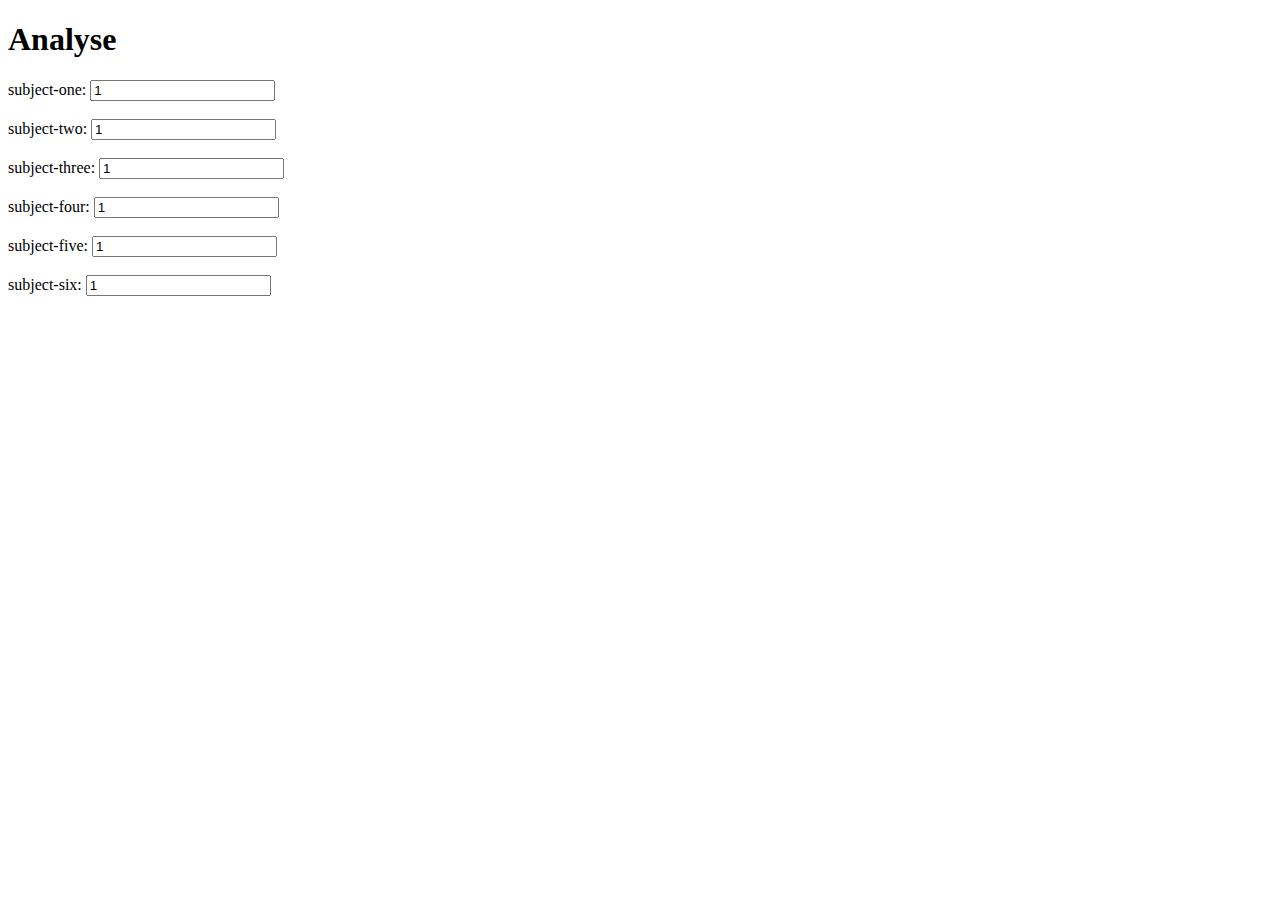
==== main.html @ b2677d47 "Update main.html" ====
<!DOCTYPE html>
<html>
  <head>
      <link rel="stylesheet"  href="maincss.css">
      <script src="https://ajax.googleapis.com/ajax/libs/angularjs/1.6.9/angular.min.js"></script>
    <script type="text/javascript" src="https://www.gstatic.com/charts/loader.js"></script>
    <script type="text/javascript" src="javascript1.js"></script>
    <script type="text/javascript" >
    
      google.charts.load("current", {packages:["corechart"]});
      google.charts.setOnLoadCallback(drawChart);
      function drawChart() {
          
          
          subjectone=document.getElementById('subjectone').value*1;
          subjecttwo=document.getElementById('subjecttwo').value*1;
            subjectthree =document.getElementById('subjectthree').value * 1;
            subjectfour =document.getElementById('subjectfour').value* 1;
          subjectfive =document.getElementById('subjectfive').value* 1;
           subjectsix =document.getElementById('subjectsix').value*1;
   

        var data = google.visualization.arrayToDataTable([
          ['Compromise', 'Quantity'],
          ['subject-one',  subjectone],
          ['x ', 0],
          ['subject-two', subjecttwo],
          ['subject-three',  subjectthree],
          ['subject-four', subjectfour],
          ['subject-five', subjectfive],
          ['subject-six', subjectsix],
                
        ]);
          
 
        
        
        var options = {
          color:["#029028"],
          title: 'Subject attendence',
          is3D: true,
          titleTextStyle: {
        color: '#4859cb',    // any HTML string color ('red', '#cc00cc')
        fontName: 'impact', // i.e. 'Times New Roman'
        fontSize: 70, // 12, 18 whatever you want (don't specify px)
        bold: true,    // true or false
        italic: true   // true of false
    }
          
        };

        var chart = new google.visualization.PieChart(document.getElementById('piechart_3d'));
        chart.draw(data, options);
      }
    </script>
  </head>
  <body>
     
      <p align="center">
      <h1>Analyse</h1>
      <img src=""          style="float:right;border-radius:45%;">
      </p>

<!--

<script LANGUAGE="javascript">


function getParams(){
    var idx = document.URL.indexOf('?');
    var params = new Array();
    if (idx != -1) {
    var pairs = document.URL.substring(idx+1, document.URL.length).split('&');
    for (var i=0; i<pairs.length; i++){
    nameVal = pairs[i].split('=');
    params[nameVal[0]] = nameVal[1];
    }
    }
    return params;
    }
    params = getParams();
    inputone = unescape(params["inputone"]);
    input2 = unescape(params["input2"]);
    input3 = unescape(params["input3"]);
    input4 = unescape(params["input4"]);
    input5 = unescape(params["input5"]);
    input6 = unescape(params["input6"]);
    document.getElementById("lav").innerHTML= inputone;
    document.write("lastname = " + inputone + "<br>");
  //  document.write("age = " + age + "<br>");







</script>





-->

      <div id="formarea">
    
                 <label> subject-one:</label>  <input  type="number" name="subjectone" value=1 id="subjectone" /><br/><br/>
                <label>    subject-two:</label> <input type="number" name="subjecttwo" value=1 id="subjecttwo"/></br></br>
             <label>      subject-three:</label> <input type="number" name="subjectthree" value=1 id="subjectthree" /><br/><br/>
                  <label>  subject-four: </label><input type="number" name="subjectfour" value=1 id="subjectfour" /><br/><br/>
                   <label> subject-five: </label><input type="number" name="subjectfive" value=1 id="subjectfive"/><br/><br/>
                   <label> subject-six: </label><input type="number" name="subjectsix" value=1 id="subjectsix"/><br/><br/>
                
     
              </div>
      
    <div id="piechart_3d" ></div>
    
  </body>
</html>
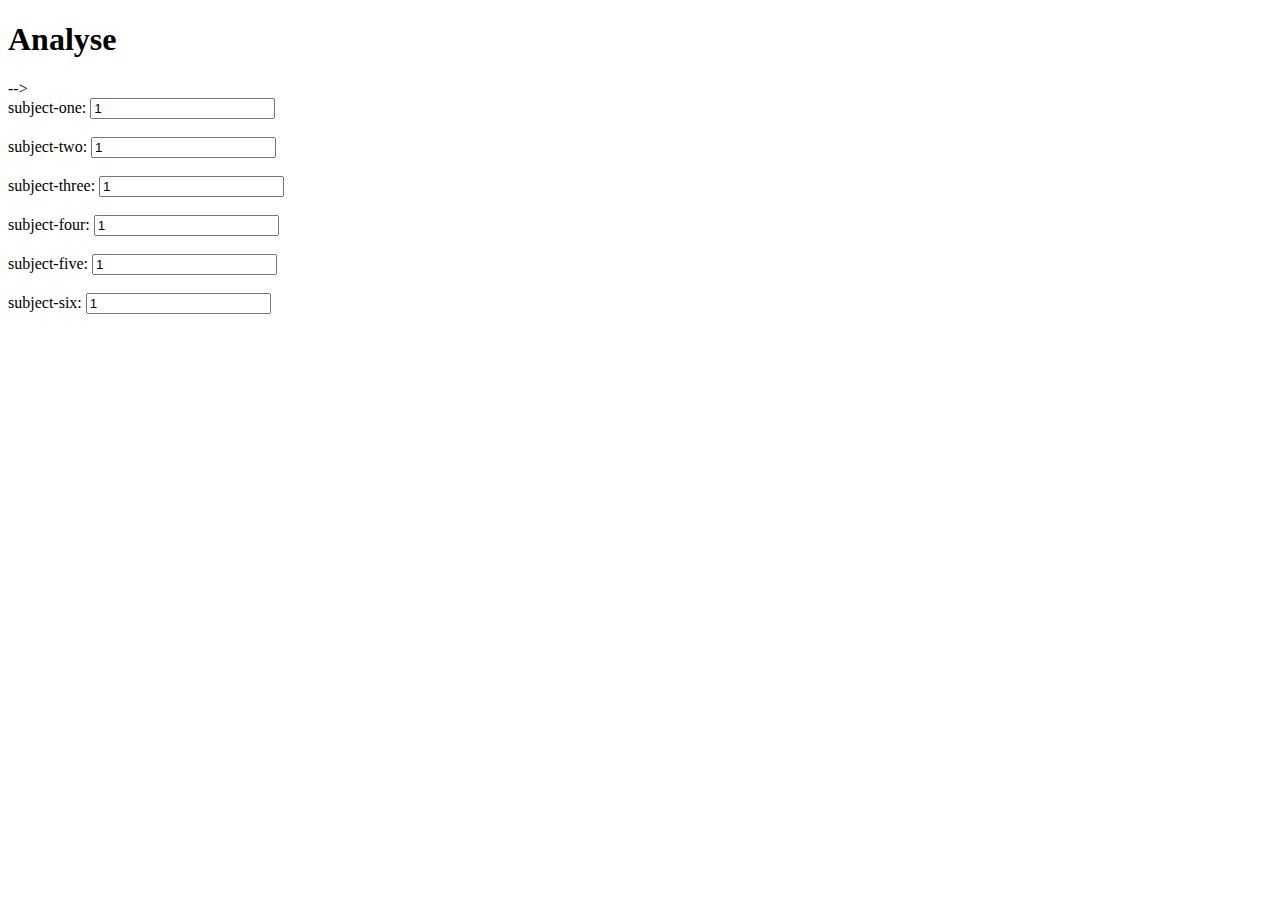
==== commit dd66f898: "Update main.html" ====
--- a/main.html
+++ b/main.html
@@ -61,7 +61,6 @@
       <img src=""          style="float:right;border-radius:45%;">
       </p>
 
-<!--
 
 <script LANGUAGE="javascript">
 
@@ -86,8 +85,7 @@
     input5 = unescape(params["input5"]);
     input6 = unescape(params["input6"]);
     document.getElementById("lav").innerHTML= inputone;
-    document.write("lastname = " + inputone + "<br>");
-  //  document.write("age = " + age + "<br>");
+   
 
 
 
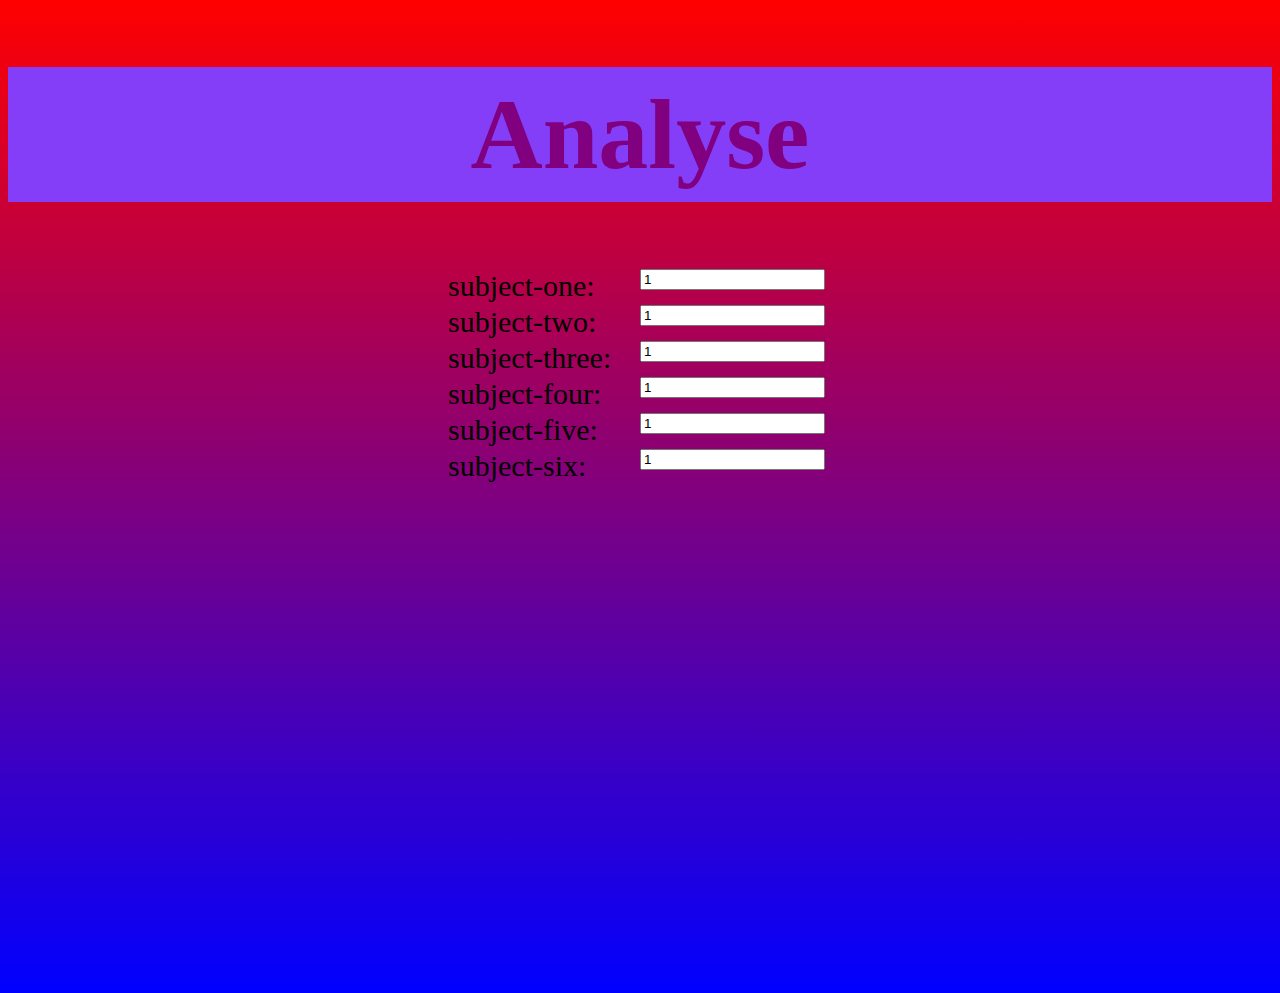
==== commit 99a5f5ba: "fixed some code" ====
--- a/main.html
+++ b/main.html
@@ -4,7 +4,8 @@
       <link rel="stylesheet"  href="maincss.css">
       <script src="https://ajax.googleapis.com/ajax/libs/angularjs/1.6.9/angular.min.js"></script>
     <script type="text/javascript" src="https://www.gstatic.com/charts/loader.js"></script>
-    <script type="text/javascript" src="javascript1.js"></script>
+    <!--<script type="text/javascript" src="javascript1.js"></script>-->
+
     <script type="text/javascript" >
     
       google.charts.load("current", {packages:["corechart"]});
@@ -12,12 +13,12 @@
       function drawChart() {
           
           
-          subjectone=document.getElementById('subjectone').value*1;
-          subjecttwo=document.getElementById('subjecttwo').value*1;
-            subjectthree =document.getElementById('subjectthree').value * 1;
-            subjectfour =document.getElementById('subjectfour').value* 1;
-          subjectfive =document.getElementById('subjectfive').value* 1;
-           subjectsix =document.getElementById('subjectsix').value*1;
+          subjectone=document.getElementById('sub1').value*1;
+          subjecttwo=document.getElementById('sub2').value*1;
+            subjectthree =document.getElementById('sub3').value * 1;
+            subjectfour =document.getElementById('sub4').value* 1;
+          subjectfive =document.getElementById('sub5').value* 1;
+           subjectsix =document.getElementById('sub6').value*1;
    
 
         var data = google.visualization.arrayToDataTable([
@@ -62,30 +63,6 @@
       </p>
 
 
-<script LANGUAGE="javascript">
-
-
-function getParams(){
-    var idx = document.URL.indexOf('?');
-    var params = new Array();
-    if (idx != -1) {
-    var pairs = document.URL.substring(idx+1, document.URL.length).split('&');
-    for (var i=0; i<pairs.length; i++){
-    nameVal = pairs[i].split('=');
-    params[nameVal[0]] = nameVal[1];
-    }
-    }
-    return params;
-    }
-    params = getParams();
-    inputone = unescape(params["inputone"]);
-    input2 = unescape(params["input2"]);
-    input3 = unescape(params["input3"]);
-    input4 = unescape(params["input4"]);
-    input5 = unescape(params["input5"]);
-    input6 = unescape(params["input6"]);
-    document.getElementById("lav").innerHTML= inputone;
-   
 
 
 
@@ -93,27 +70,49 @@
 
 
 
-</script>
 
 
-
-
-
--->
-
-      <div id="formarea">
+  <div id="formarea">
     
-                 <label> subject-one:</label>  <input  type="number" name="subjectone" value=1 id="subjectone" /><br/><br/>
-                <label>    subject-two:</label> <input type="number" name="subjecttwo" value=1 id="subjecttwo"/></br></br>
-             <label>      subject-three:</label> <input type="number" name="subjectthree" value=1 id="subjectthree" /><br/><br/>
-                  <label>  subject-four: </label><input type="number" name="subjectfour" value=1 id="subjectfour" /><br/><br/>
-                   <label> subject-five: </label><input type="number" name="subjectfive" value=1 id="subjectfive"/><br/><br/>
-                   <label> subject-six: </label><input type="number" name="subjectsix" value=1 id="subjectsix"/><br/><br/>
+                 <label> subject-one:</label><input  type="number" name="subjectone" value=1 id="sub1" /><br/><br/>
+                <label>    subject-two:</label> <input type="number" name="subjecttwo" value=1 id="sub2"/></br></br>
+             <label>      subject-three:</label> <input type="number" name="subjectthree" value=1 id="sub3" /><br/><br/>
+                  <label>  subject-four: </label><input type="number" name="subjectfour" value=1 id="sub4" /><br/><br/>
+                   <label> subject-five: </label><input type="number" name="subjectfive" value=1 id="sub5"/><br/><br/>
+                   <label> subject-six: </label><input type="number" name="subjectsix" value=1 id="sub6"/><br/><br/>
                 
      
-              </div>
+  </div>
       
-    <div id="piechart_3d" ></div>
-    
+  <div id="piechart_3d" ></div>
+
+  <script type="text/javascript">   
+       var params = getParams();
+       var inputs = new Array()
+   
+    for(var i=0;i<6;++i){
+           inputs[i]=unescape(params["input"+(i+1)]);
+       }
+     
+    if(inputs[0]!="undefined")
+       for(var i=0;i<6;++i){
+       document.getElementById('sub'+(i+1)).previousElementSibling.innerHTML=inputs[i]+':';
+     }
+       
+   
+   function getParams(){
+       var idx = document.URL.indexOf('?');
+       var params = new Array();
+       if (idx != -1) {
+       var pairs = document.URL.substring(idx+1, document.URL.length).split('&');
+       for (var i=0; i<pairs.length; i++){
+       nameVal = pairs[i].split('=');
+       params[nameVal[0]] = nameVal[1];
+       }
+       }
+       return params;
+       }
+  </script>
+
   </body>
-</html>
+</html>--- a/maincss.css
+++ b/maincss.css
@@ -0,0 +1,40 @@
+body {
+    background: linear-gradient(red, blue);
+}
+h1{
+    padding:10px 10px 10px 10px;
+    background-color:#853ef7;
+    color:purple;
+    float:center;
+    font-family:impact;
+    text-align: center;
+    height:20%;
+    font-size:100px;
+    
+}
+#piechart_3d{
+      width: 100%;
+     height: 500px;
+     overflow:scroll; 
+    }
+label{
+    font-size:30px;
+    left:35%;
+    position: absolute;
+    align-content: center;
+}
+input{
+    left : 50%;
+    position: absolute;
+}
+
+
+#buttoncontainer{
+    width:10%;
+    height:30px;
+    background:#2087af;
+    border-radius:10px;
+    position: relative;
+    left:35%;
+    margin-top:10px;
+}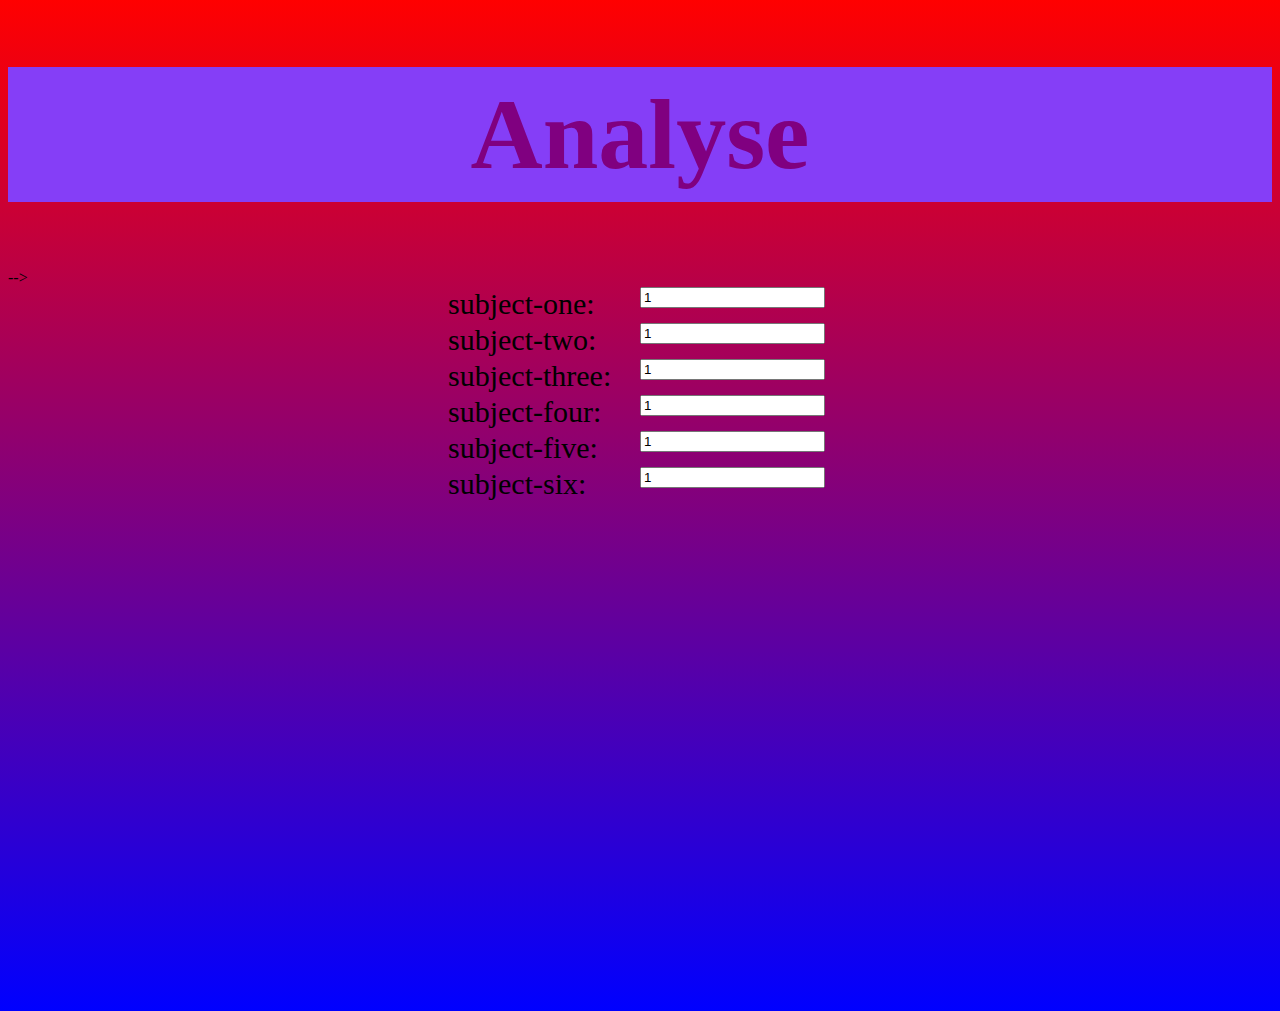
==== commit e158fc34: "Update main.html" ====
--- a/main.html
+++ b/main.html
@@ -4,8 +4,7 @@
       <link rel="stylesheet"  href="maincss.css">
       <script src="https://ajax.googleapis.com/ajax/libs/angularjs/1.6.9/angular.min.js"></script>
     <script type="text/javascript" src="https://www.gstatic.com/charts/loader.js"></script>
-    <!--<script type="text/javascript" src="javascript1.js"></script>-->
-
+    <script type="text/javascript" src="javascript1.js"></script>
     <script type="text/javascript" >
     
       google.charts.load("current", {packages:["corechart"]});
@@ -13,12 +12,12 @@
       function drawChart() {
           
           
-          subjectone=document.getElementById('sub1').value*1;
-          subjecttwo=document.getElementById('sub2').value*1;
-            subjectthree =document.getElementById('sub3').value * 1;
-            subjectfour =document.getElementById('sub4').value* 1;
-          subjectfive =document.getElementById('sub5').value* 1;
-           subjectsix =document.getElementById('sub6').value*1;
+          subjectone=document.getElementById('subjectone').value*1;
+          subjecttwo=document.getElementById('subjecttwo').value*1;
+            subjectthree =document.getElementById('subjectthree').value * 1;
+            subjectfour =document.getElementById('subjectfour').value* 1;
+          subjectfive =document.getElementById('subjectfive').value* 1;
+           subjectsix =document.getElementById('subjectsix').value*1;
    
 
         var data = google.visualization.arrayToDataTable([
@@ -63,6 +62,30 @@
       </p>
 
 
+<script LANGUAGE="javascript">
+
+
+function getParams(){
+    var idx = document.URL.indexOf('?');
+    var params = new Array();
+    if (idx != -1) {
+        var pairs = document.URL.substring(idx+1, document.URL.length).split('&');
+        for (var i=0; i<pairs.length; i++){
+            nameVal = pairs[i].split('=');
+            params[nameVal[0]] = nameVal[1];
+        }
+    }
+    return params;
+}      
+    params = getParams();
+    input1 = unescape(params["input1"]);
+    input2 = unescape(params["input2"]);
+    input3 = unescape(params["input3"]);
+    input4 = unescape(params["input4"]);
+    input5 = unescape(params["input5"]);
+    input6 = unescape(params["input6"]);
+    document.getElementById("lav").innerHTML= input1;
+   
 
 
 
@@ -70,49 +93,27 @@
 
 
 
+</script>
 
 
-  <div id="formarea">
+
+
+
+-->
+
+      <div id="formarea">
     
-                 <label> subject-one:</label><input  type="number" name="subjectone" value=1 id="sub1" /><br/><br/>
-                <label>    subject-two:</label> <input type="number" name="subjecttwo" value=1 id="sub2"/></br></br>
-             <label>      subject-three:</label> <input type="number" name="subjectthree" value=1 id="sub3" /><br/><br/>
-                  <label>  subject-four: </label><input type="number" name="subjectfour" value=1 id="sub4" /><br/><br/>
-                   <label> subject-five: </label><input type="number" name="subjectfive" value=1 id="sub5"/><br/><br/>
-                   <label> subject-six: </label><input type="number" name="subjectsix" value=1 id="sub6"/><br/><br/>
+                 <label> subject-one:</label>  <input  type="number" name="subjectone" value=1 id="subjectone" /><br/><br/>
+                <label>    subject-two:</label> <input type="number" name="subjecttwo" value=1 id="subjecttwo"/></br></br>
+             <label>      subject-three:</label> <input type="number" name="subjectthree" value=1 id="subjectthree" /><br/><br/>
+                  <label>  subject-four: </label><input type="number" name="subjectfour" value=1 id="subjectfour" /><br/><br/>
+                   <label> subject-five: </label><input type="number" name="subjectfive" value=1 id="subjectfive"/><br/><br/>
+                   <label> subject-six: </label><input type="number" name="subjectsix" value=1 id="subjectsix"/><br/><br/>
                 
      
-  </div>
+              </div>
       
-  <div id="piechart_3d" ></div>
-
-  <script type="text/javascript">   
-       var params = getParams();
-       var inputs = new Array()
-   
-    for(var i=0;i<6;++i){
-           inputs[i]=unescape(params["input"+(i+1)]);
-       }
-     
-    if(inputs[0]!="undefined")
-       for(var i=0;i<6;++i){
-       document.getElementById('sub'+(i+1)).previousElementSibling.innerHTML=inputs[i]+':';
-     }
-       
-   
-   function getParams(){
-       var idx = document.URL.indexOf('?');
-       var params = new Array();
-       if (idx != -1) {
-       var pairs = document.URL.substring(idx+1, document.URL.length).split('&');
-       for (var i=0; i<pairs.length; i++){
-       nameVal = pairs[i].split('=');
-       params[nameVal[0]] = nameVal[1];
-       }
-       }
-       return params;
-       }
-  </script>
-
+    <div id="piechart_3d" ></div>
+    
   </body>
-</html>+</html>
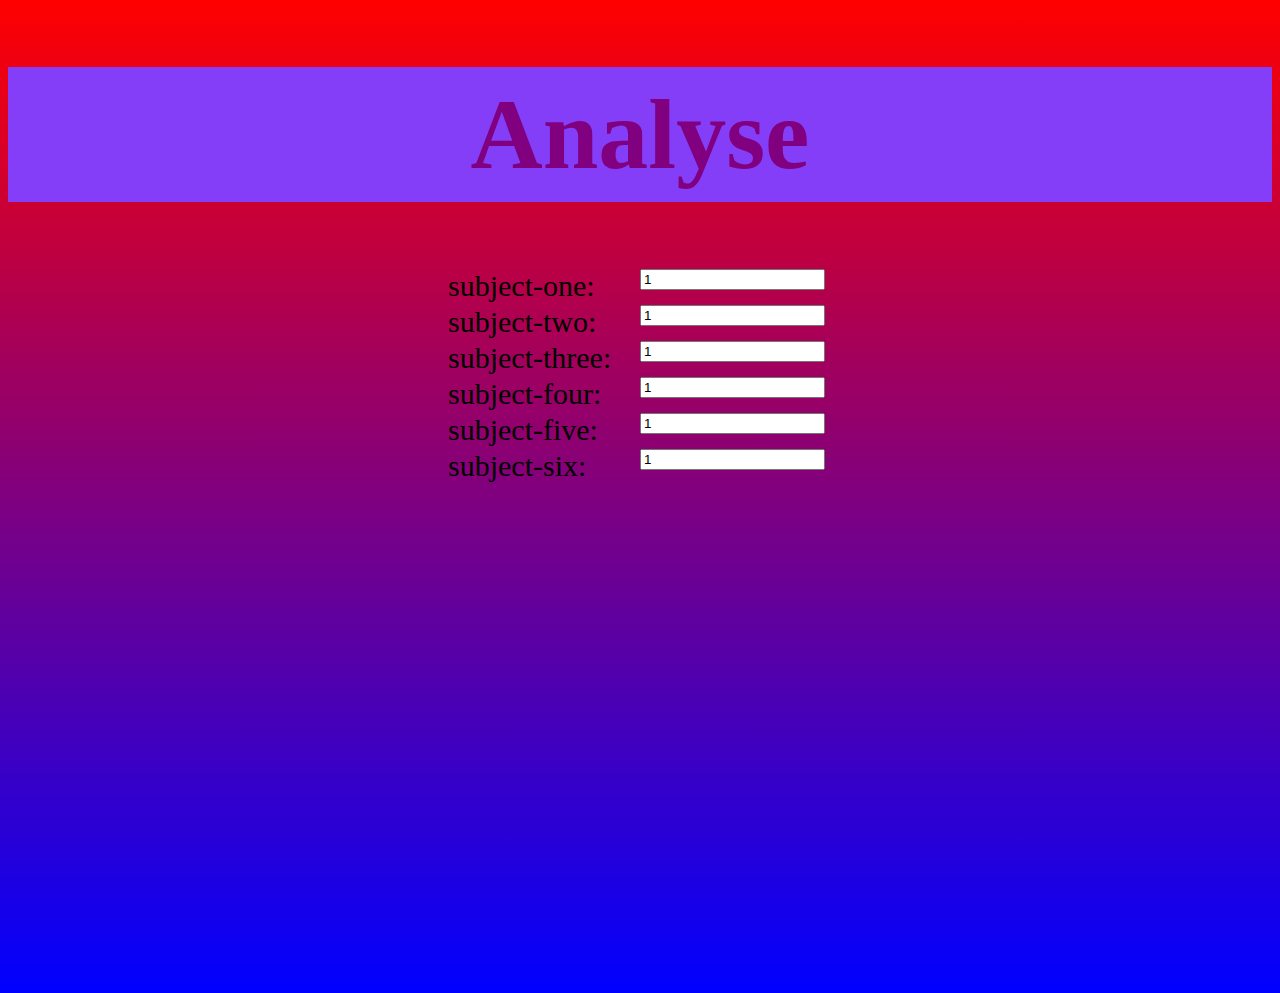
==== commit 071ed0e3: "Update main.html" ====
--- a/main.html
+++ b/main.html
@@ -61,7 +61,7 @@
       <img src=""          style="float:right;border-radius:45%;">
       </p>
 
-
+<!--
 <script LANGUAGE="javascript">
 
 
@@ -95,11 +95,11 @@
 
 </script>
 
+-->
 
 
 
 
--->
 
       <div id="formarea">
     
